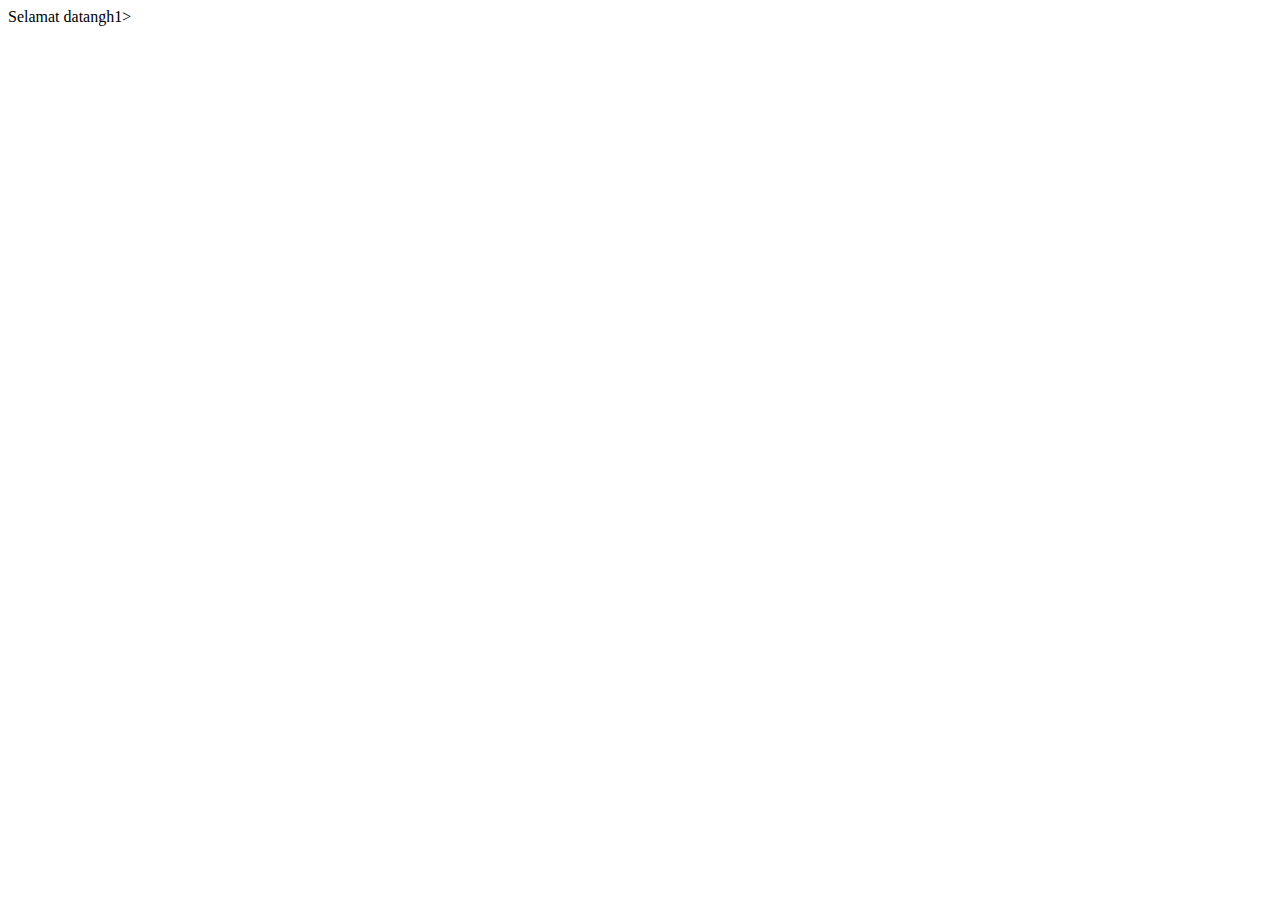
==== index.html @ f124ac47 "Buat index html" ====
<!DOCTYPE html>
<html lang="en">
<head>
    <meta charset="UTF-8">
    <meta name="viewport" content="width=device-width, initial-scale=1.0">
    <title>Belajar HTML</title>
</head>
<body>
    </h1>Selamat datang</body>h1>
</body>
</html>
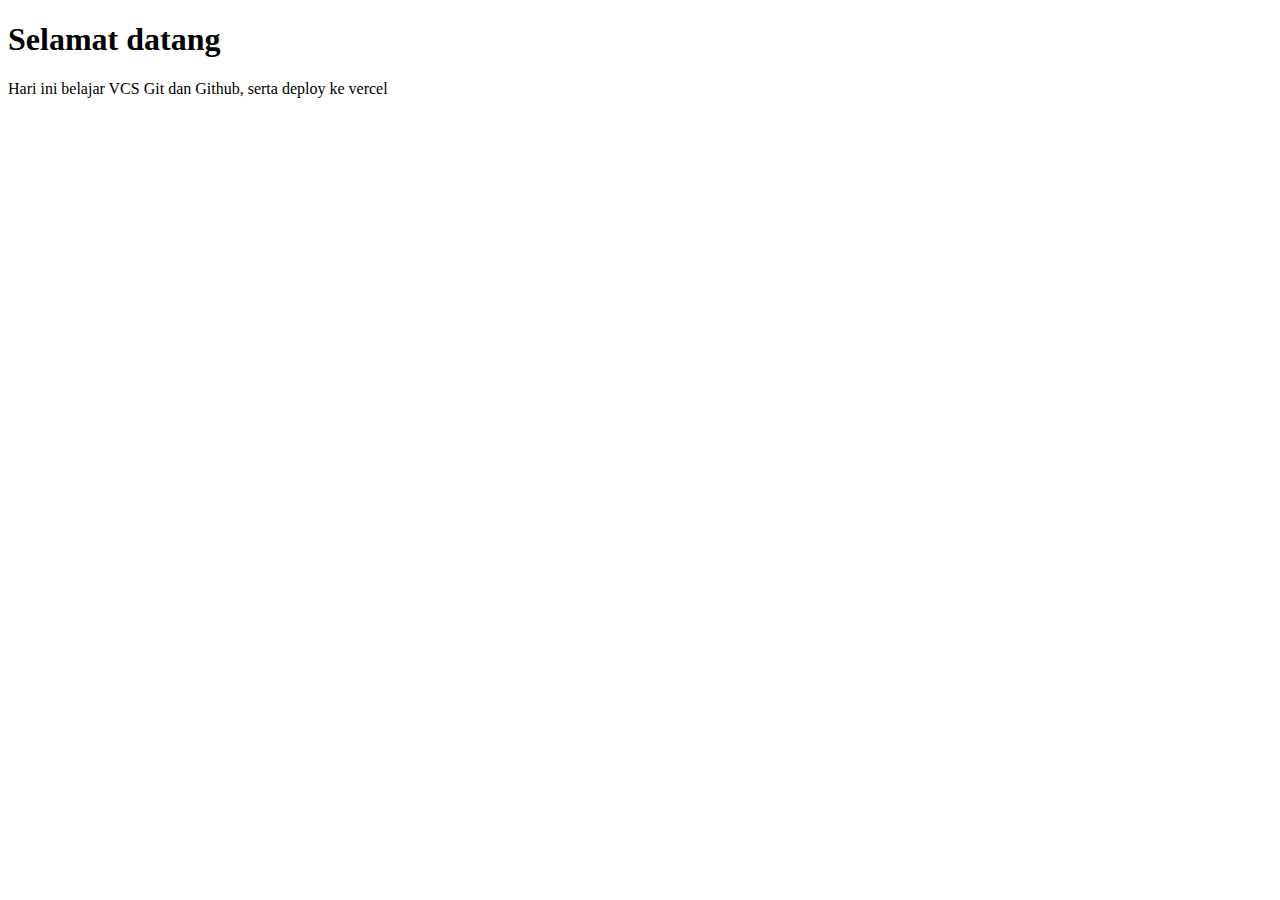
==== commit 6d94ac06: "Update" ====
--- a/index.html
+++ b/index.html
@@ -6,6 +6,7 @@
     <title>Belajar HTML</title>
 </head>
 <body>
-    </h1>Selamat datang</body>h1>
+    <h1>Selamat datang</h1>
+    <p>Hari ini belajar VCS Git dan Github, serta deploy ke vercel</p>
 </body>
 </html>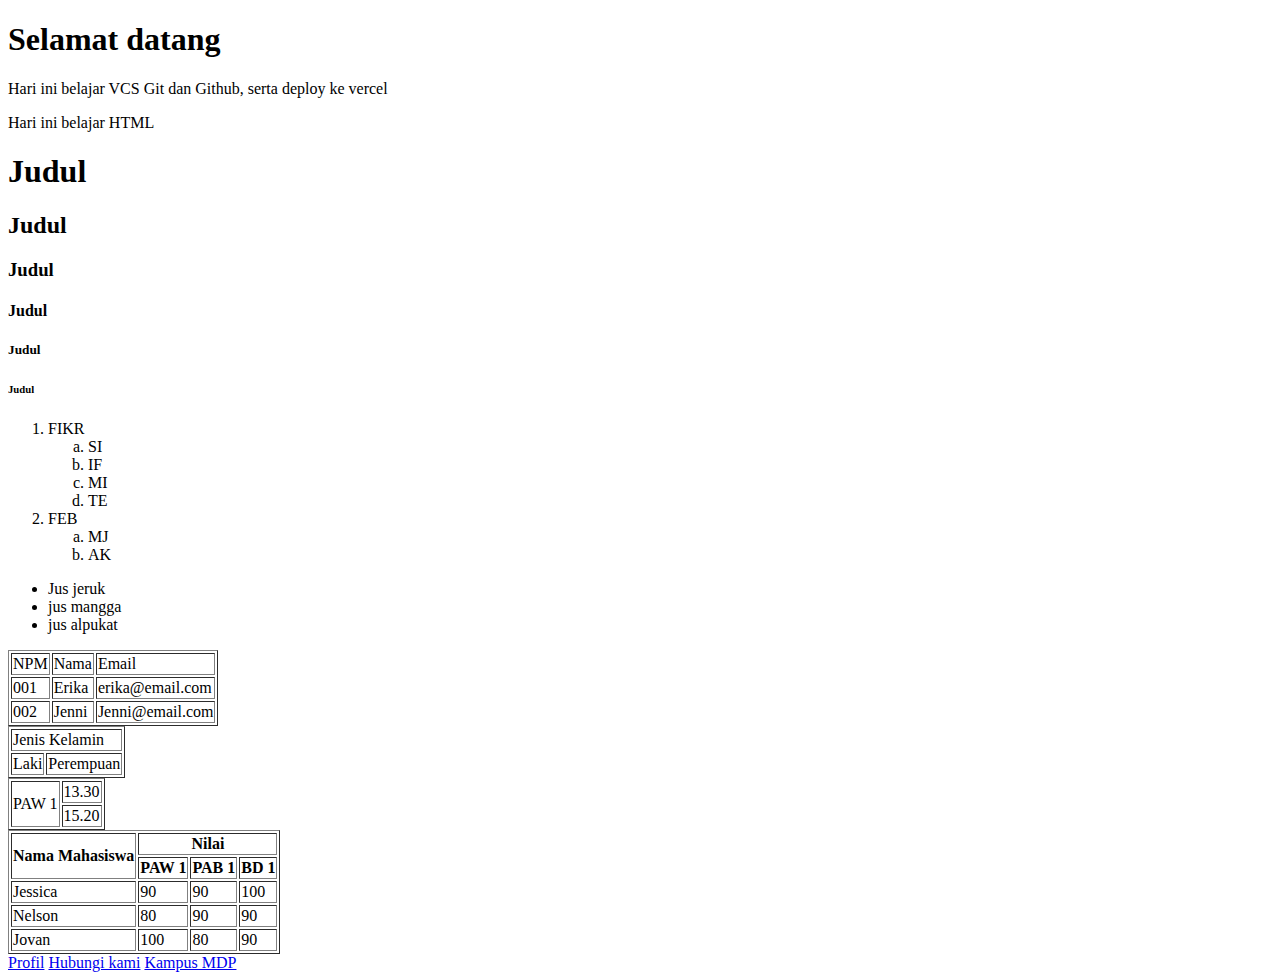
==== commit d135f406: "profil dan hubungi kami" ====
--- a/index.html
+++ b/index.html
@@ -8,5 +8,124 @@
 <body>
     <h1>Selamat datang</h1>
     <p>Hari ini belajar VCS Git dan Github, serta deploy ke vercel</p>
+    <p>Hari ini belajar HTML</p>
+    <!-- INI KOMENTAR -->
+     <!-- komentar tidak ditampilkan di browser -->
+
+     <!-- heading h1 sd h6 -->
+      <h1>Judul</h1>
+      <h2>Judul</h2>
+      <h3>Judul</h3>
+      <h4>Judul</h4>
+      <h5>Judul</h5>
+      <h6>Judul</h6>
+
+      <!-- order list -->
+
+      <ol>
+        <li>FIKR</li>
+        <ol type="a">
+            <li>SI</li>
+            <li>IF</li>
+            <li>MI</li>
+        <li>TE</li>
+        </ol>
+        <li>FEB</li>
+        <ol type="a">
+            <LI>MJ</LI>
+            <li>AK</li>
+        </OL>
+      </ol>
+
+      <!-- unorder list -->
+       <ul>
+        <li>Jus jeruk</li>
+        <li>jus mangga</li>
+        <li>jus alpukat</li>
+       </ul>
+
+       <!-- tabel -->
+        <table border="1">
+            <!-- baris -->
+             <tr>
+                <!-- kolom -->
+                 <td>NPM</td>
+                 <td>Nama</td>
+                 <td>Email</td>
+             </tr>
+             <tr>
+                <td>001</td>
+                <td>Erika</td>
+                <td>erika@email.com</td>
+             </tr>
+             <tr>
+                <td>002</td>
+                <td>Jenni</td>
+                <td>Jenni@email.com</td>
+             </tr>
+        </table>
+
+        <!-- colspan (gabung kolom) -->
+         <table border="1">
+            <tr>
+                <td colspan="2">Jenis Kelamin</td>
+            </tr>
+            <tr>
+                <td>Laki</td>
+                <td>Perempuan</td>
+            </tr>
+
+
+            <!-- rowspan -->
+             <table border="1">
+                <tr>
+                    <td rowspan="2">PAW 1</td>
+                    <td>13.30</td>
+                </tr>
+                <tr>
+                    <td>15.20</td>
+                </tr>
+         </table>
+
+         <!-- rowspan -->
+         <table border="1">
+            <tr>
+                <th rowspan="2">Nama Mahasiswa</th>
+                <th colspan="3">Nilai</th>
+            </tr>
+            <tr>
+                <th>PAW 1</th>
+                <th>PAB 1</th>
+                <th>BD 1</th>
+            </tr>
+            <tr>
+                <td>Jessica</td>
+                <td>90</td>
+                <td>90</td>
+                <td>100</td>
+             </tr>
+             <tr>
+                <td>Nelson</td>
+                <td>80</td>
+                <td>90</td>
+                <td>90</td>
+             </tr>
+             <tr>
+                <td>Jovan</td>
+                <td>100</td>
+                <td>80</td>
+                <td>90</td>
+             </tr>
+     </table>
+
+     <!-- Links -->
+      <a href="Profil.html">Profil</a>
+      <a href="Hubungi.html">Hubungi kami</a>
+
+      <!-- link eksternal -->
+       <a href="https://mdp.ac.id" 
+       target="_blank">Kampus MDP</a>
+
+
 </body>
 </html>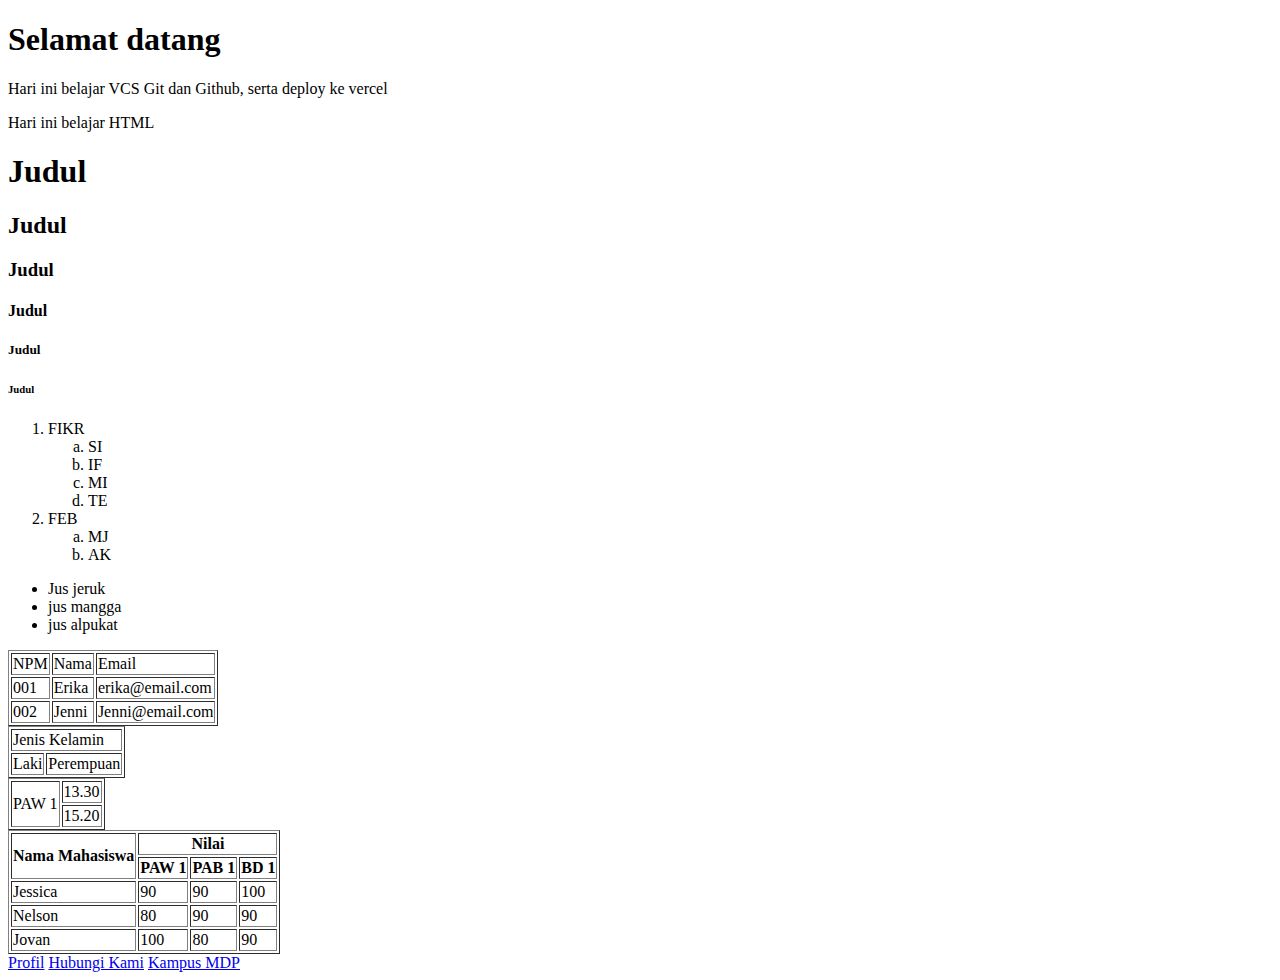
==== commit 58bb508e: "upload" ====
--- a/index.html
+++ b/index.html
@@ -116,16 +116,14 @@
                 <td>80</td>
                 <td>90</td>
              </tr>
-     </table>
+            </table>
 
-     <!-- Links -->
-      <a href="Profil.html">Profil</a>
-      <a href="Hubungi.html">Hubungi kami</a>
+            <!-- link -->
+             <a href="profil.html">Profil</a>
+             <a href="hubungi.html">Hubungi Kami</a>
 
-      <!-- link eksternal -->
-       <a href="https://mdp.ac.id" 
-       target="_blank">Kampus MDP</a>
-
+            <!-- link eksternal -->
+             <a href="https://mdp.ac.id" target="_blank">Kampus MDP</a>
 
 </body>
 </html>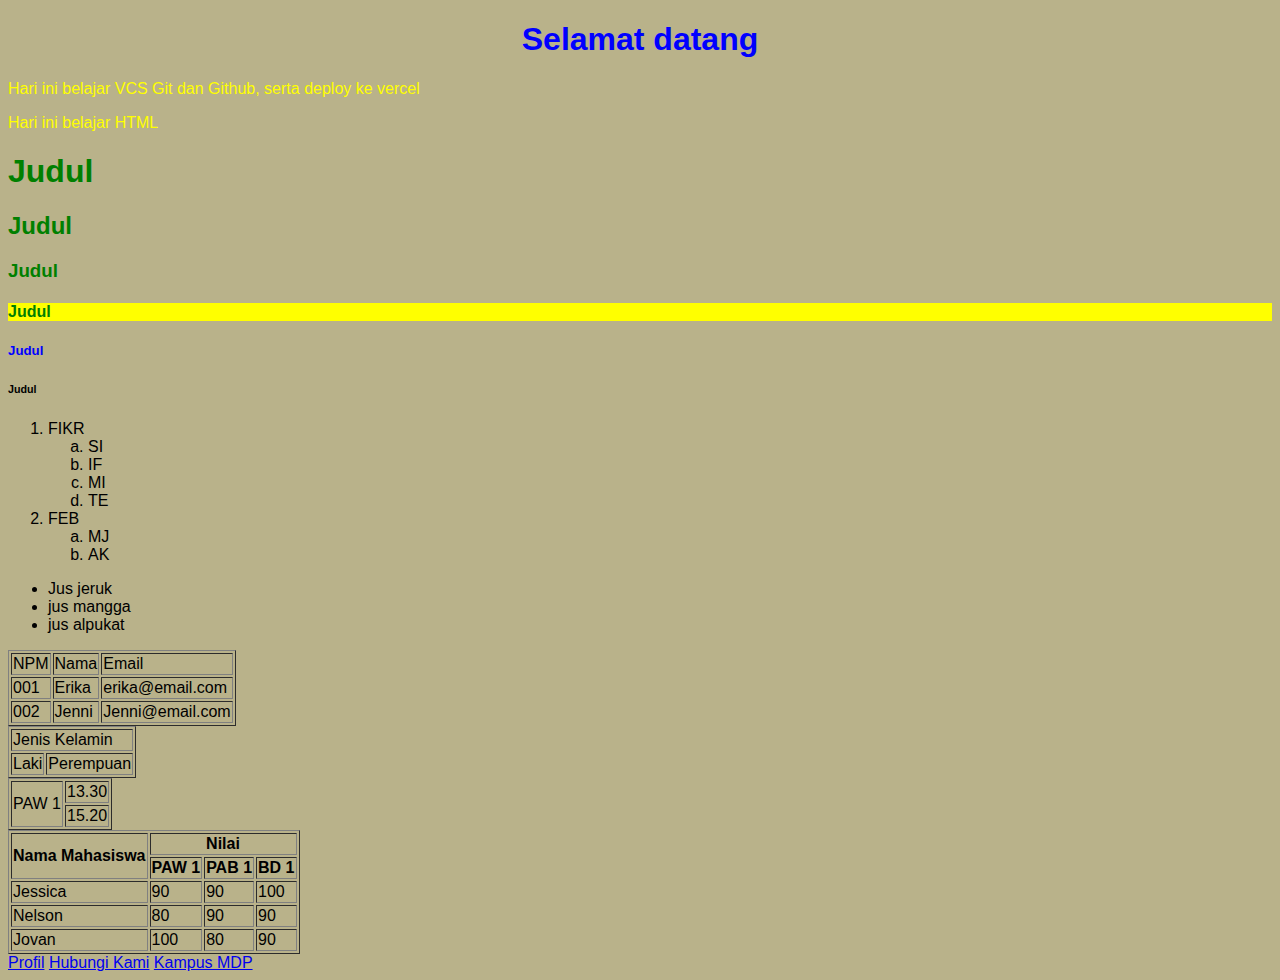
==== commit de43d8c1: "push" ====
--- a/index.html
+++ b/index.html
@@ -4,20 +4,53 @@
     <meta charset="UTF-8">
     <meta name="viewport" content="width=device-width, initial-scale=1.0">
     <title>Belajar HTML</title>
+    <!-- internal CSS -->
+     <style>
+        /*element selector*/
+        Body {
+            background-color: #B9B28A;
+            font-family: arial;
+        }
+
+        p {
+            color:yellow
+        }
+
+        h1, h2, h3{
+            color:green;
+        }
+        /* class selector */
+        .bg-warning {
+            background-color: yellow;
+        }
+
+        .text-sucsess {
+            color:green;
+        }
+         
+        /*id selector */
+        #h5{
+            color:blue;
+        }
+
+        font family
+
+     </style>
 </head>
 <body>
-    <h1>Selamat datang</h1>
+    <!inline css-->
+    <h1 style ="color:blue; text-align: center;">Selamat datang</h1>
     <p>Hari ini belajar VCS Git dan Github, serta deploy ke vercel</p>
     <p>Hari ini belajar HTML</p>
     <!-- INI KOMENTAR -->
-     <!-- komentar tidak ditampilkan di browser -->
+    <!-- komentar tidak ditampilkan di browser -->
 
      <!-- heading h1 sd h6 -->
       <h1>Judul</h1>
       <h2>Judul</h2>
       <h3>Judul</h3>
-      <h4>Judul</h4>
-      <h5>Judul</h5>
+      <h4 class="bg-warning text-sucsess">Judul</h4>
+      <h5 id="h5">Judul</h5>
       <h6>Judul</h6>
 
       <!-- order list -->
